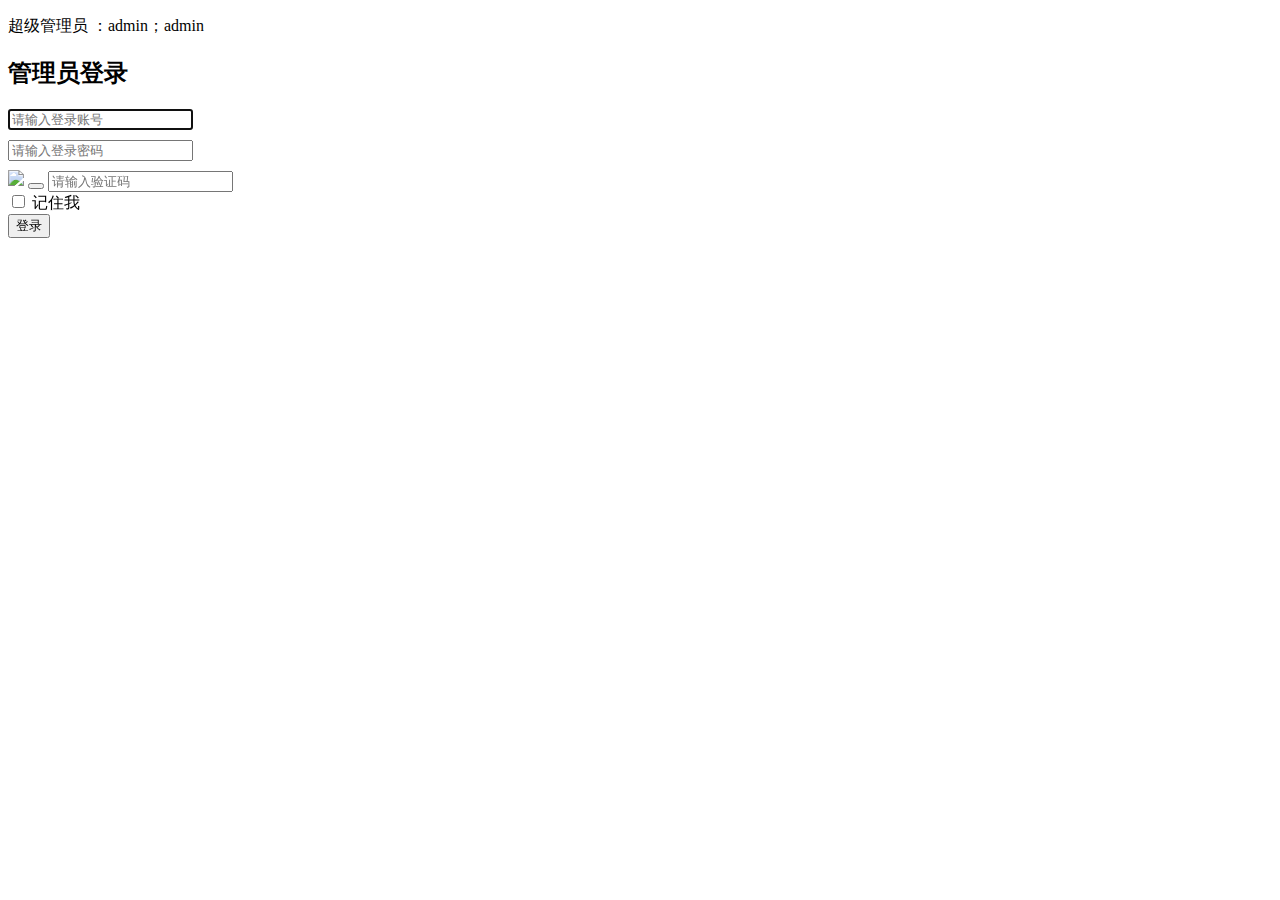
==== manager-diary/src/main/resources/templates/login.html @ 5bbc6514 "Initial commit第一次提交" ====
<!DOCTYPE html>
<html xmlns:th="http://www.thymeleaf.org">
<head>
    <meta charset="UTF-8">
    <!--设置mata标签-->
    <!--强制设置ie浏览器使用edge模式-->
    <meta http-equiv="X-UA-Compatible" content="IE=edge">
    <!--缩放按照1:1缩放-->
    <meta name="viewport" content="width=device-width,initial-scale=1">
    <title>Title</title>
    <link rel="stylesheet" th:href="@{/lib/bootstrap-3.3.5-dist/css/bootstrap.min.css}">
    <link rel="stylesheet" th:href="@{/css/dljm.css}">
    <link rel="stylesheet" th:href="@{/css/jsxuehua.css}">
    <link rel="stylesheet" th:href="@{/bootstrap/css/bootstrap.min.css}">
    <link rel="stylesheet" th:href="@{/css/font-awesome.min.css}">
    <link rel="stylesheet" th:href="@{/css/login.css}">
    <style>
        #loggons {
            position: absolute;
            width: 200px;
            height: 100px;
            background-color: white;
            top: 20px;
            left: 20px;
            z-index: 999;
        }

        #loggons > p {
            padding: 3px;
        }
    </style>
</head>
<body>
<!--<div id="loggons">-->
<div>
    <p>超级管理员 ：admin；admin</p>
</div>
<div class="container-fluid">
    <div class="row">
        <div  class="col-md-3 col-lg-offset-1">
            <div class="container">
                <form class="form-signin" role="form" th:action="@{/login}" method="post">
                    <h2 class="form-signin-heading"><i class="glyphicon glyphicon-log-in"></i> 管理员登录</h2>
                    <div class="form-group has-success has-feedback">
                        <input name="account" type="text" class="form-control" id="account" placeholder="请输入登录账号"
                               autofocus>
                        <span class="glyphicon glyphicon-user form-control-feedback"></span>
                    </div>
                    <div class="form-group has-success has-feedback">
                        <input name="password" type="password" class="form-control" id="password" placeholder="请输入登录密码"
                               style="margin-top:10px;">
                        <span class="glyphicon glyphicon-lock form-control-feedback"></span>
                    </div>
                    <div class="form-group has-success has-feedback">
                        <img src="/kaptcha" id="codeImg">
                        <button id="refresh" class="btn btn-success"><i class="glyphicon glyphicon-refresh"></i>
                        </button>
                        <input name="code" type="text" class="form-control" id="code" placeholder="请输入验证码"
                               style="margin-top:10px;">
                        <span class="form-control-feedback"></span>
                    </div>
                    <div class="checkbox">
                        <label>
                            <input type="checkbox" name="remember-me"> 记住我
                        </label>
                        <br>
                    </div>
                    <input type="submit" value="登录" class="form-control btn-success">
                </form>
                <!--显示失败信息-->
                <center>
                    <h5 th:if="${error != null}" th:text="${error}"></h5>
                </center>
            </div>
        </div>
    </div>
</div>
</div>
<script th:src="@{/lib/bootstrap-3.3.5-dist/js/jquery-1.11.3.js}"></script>
<script th:src="@{/lib/bootstrap-3.3.5-dist/js/bootstrap.js}"></script>
<script th:src="@{/js/denglu.js}"></script>
<script th:src="@{/js/jsxuehua.js}"></script>
<script th:src="@{/js/jquery.js}"></script>
<script th:src="@{/js/DATE_index.js}"></script>
<script th:src="@{/js/three.js}"></script>
<script>

    sessionStorage.setItem("grade_info", JSON.stringify(Grade));
    sessionStorage.setItem("duty_info", JSON.stringify(student));    //考勤管理
    sessionStorage.setItem("info", JSON.stringify(department));//将对象"序列化"为JSON数据(字符串格式)   //以字符串格式存储信息  吴政
    sessionStorage.setItem("teacher_info", JSON.stringify(teacher));//将对象"序列化"为JSON数据(字符串格式)   //以字符串格式存储信息 圆圆
</script>

</body>
</html>
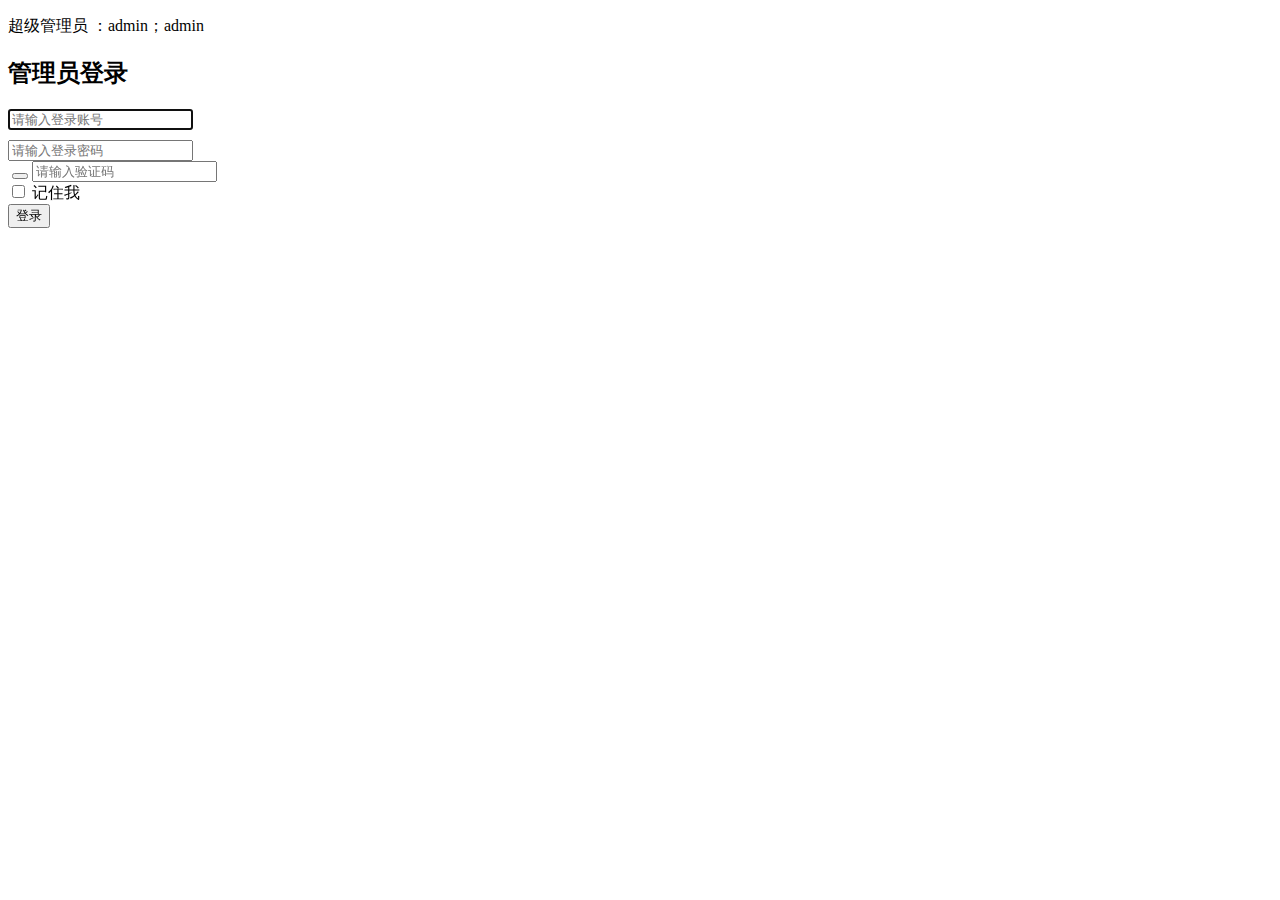
==== commit 9ed50b47: "退出功能修改" ====
--- a/manager-diary/src/main/resources/templates/login.html
+++ b/manager-diary/src/main/resources/templates/login.html
@@ -52,11 +52,10 @@
                         <span class="glyphicon glyphicon-lock form-control-feedback"></span>
                     </div>
                     <div class="form-group has-success has-feedback">
-                        <img src="/kaptcha" id="codeImg">
+                        <img src="/kaptcha" alt="">
                         <button id="refresh" class="btn btn-success"><i class="glyphicon glyphicon-refresh"></i>
                         </button>
-                        <input name="code" type="text" class="form-control" id="code" placeholder="请输入验证码"
-                               style="margin-top:10px;">
+                        <input name="code" type="text" class="form-control" id="code" placeholder="请输入验证码" autofocus>
                         <span class="form-control-feedback"></span>
                     </div>
                     <div class="checkbox">
@@ -84,6 +83,14 @@
 <script th:src="@{/js/DATE_index.js}"></script>
 <script th:src="@{/js/three.js}"></script>
 <script>
+    $(function(){
+        //为refresh绑定点击事件，刷新图片
+        $("#refresh").click(function(){
+            $("#codeImg").attr("src","[[@{/kaptcha}]]");
+        });
+    })
+</script>
+<script>
 
     sessionStorage.setItem("grade_info", JSON.stringify(Grade));
     sessionStorage.setItem("duty_info", JSON.stringify(student));    //考勤管理
